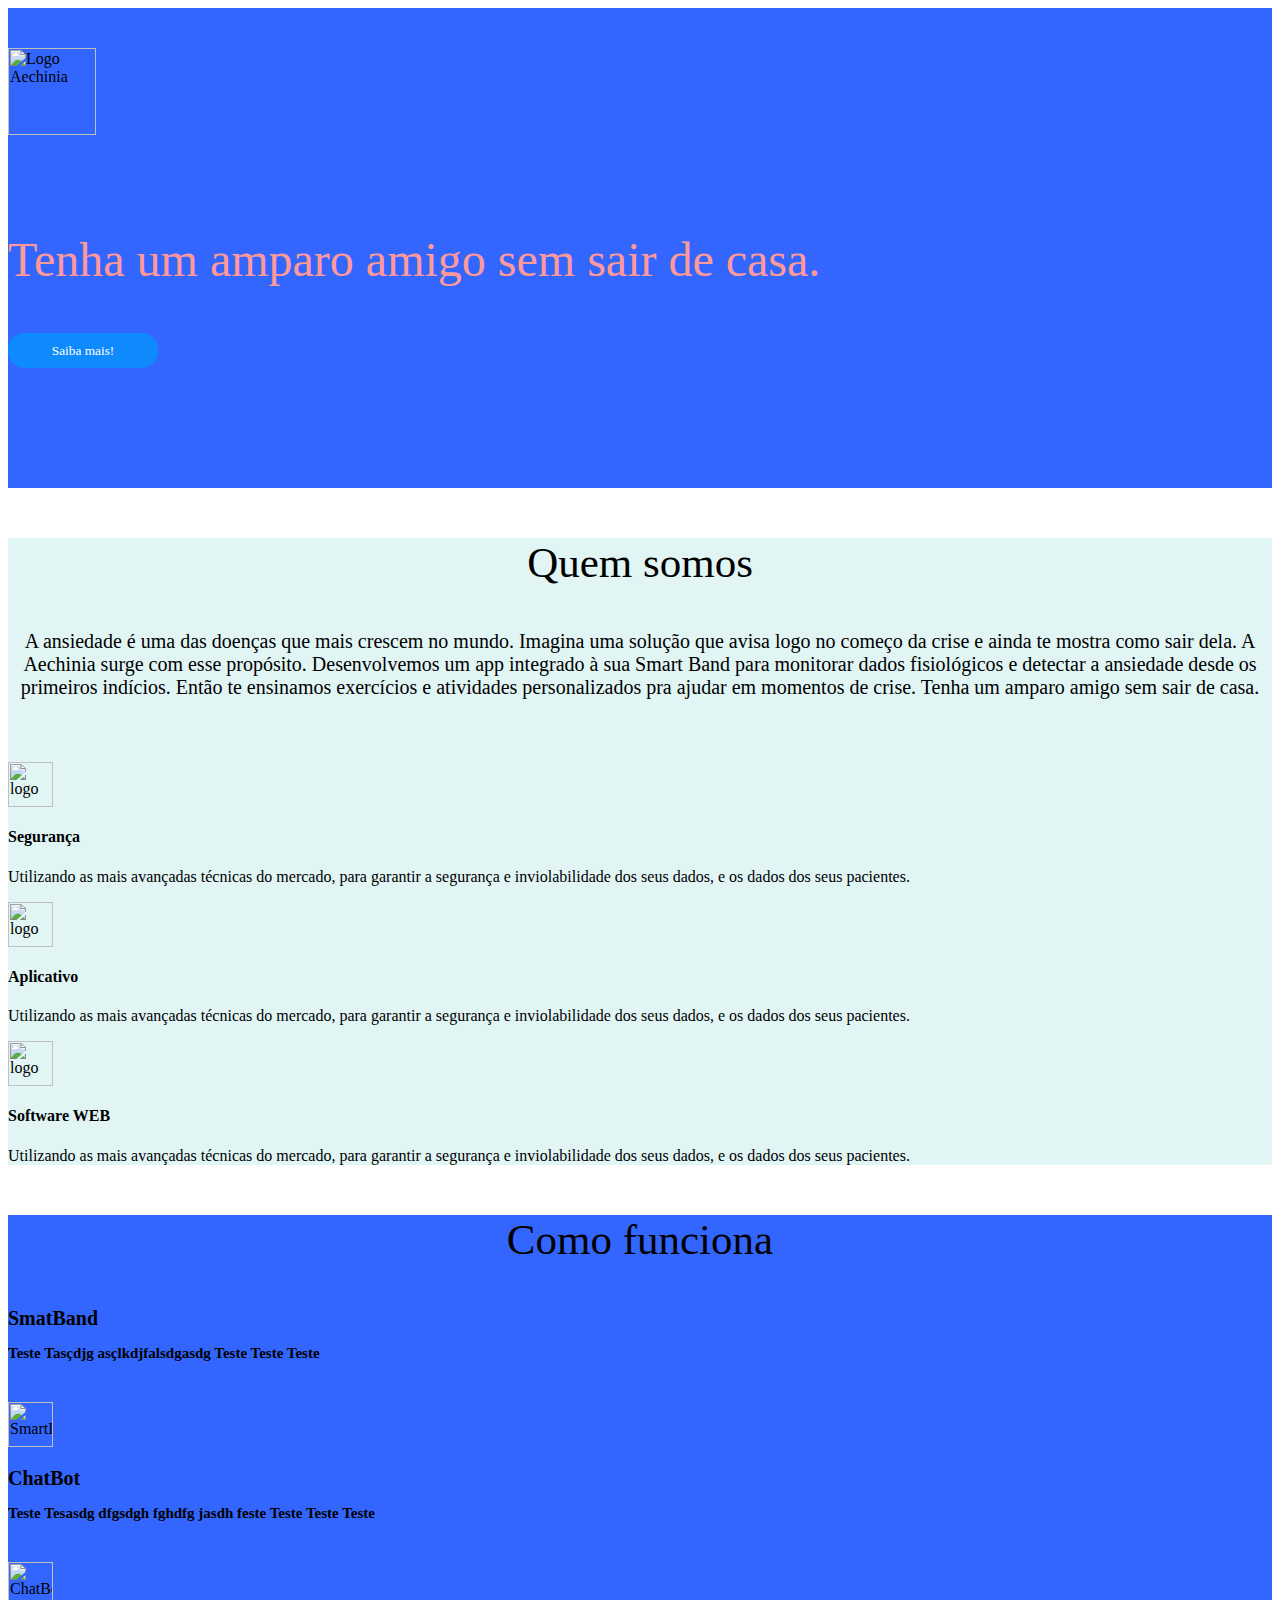
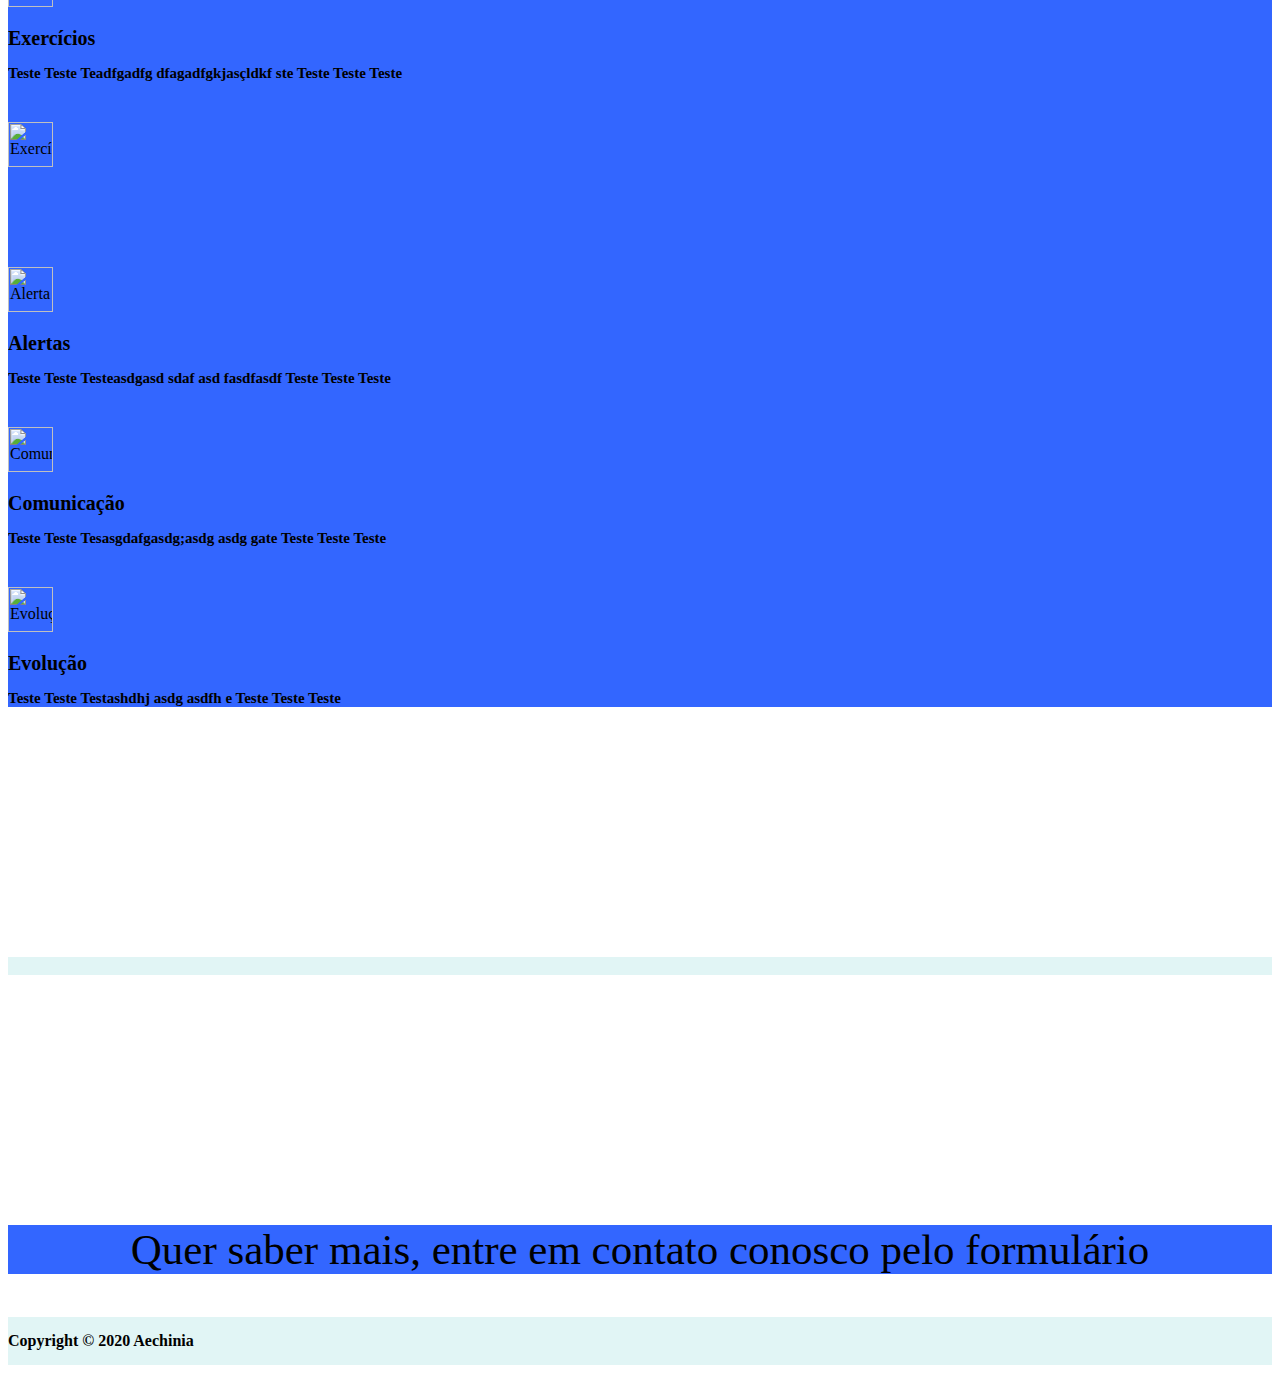
==== Site-Aechinia/index.html @ 763b15f5 "Add files via upload" ====
<html>
    <meta charset="utf-8">
<head>

    <link href="img/Logo_Oficial.svg" rel="icon">
    <link rel="stylesheet" href="https://stackpath.bootstrapcdn.com/bootstrap/4.5.0/css/bootstrap.min.css" integrity="sha384-9aIt2nRpC12Uk9gS9baDl411NQApFmC26EwAOH8WgZl5MYYxFfc+NcPb1dKGj7Sk" crossorigin="anonymous">
    <script src="https://stackpath.bootstrapcdn.com/bootstrap/4.5.0/js/bootstrap.min.js" integrity="sha384-OgVRvuATP1z7JjHLkuOU7Xw704+h835Lr+6QL9UvYjZE3Ipu6Tp75j7Bh/kR0JKI" crossorigin="anonymous"></script>
    <link rel="stylesheet" href="css/styles.css">

<title>Aechinia</title>
</head>

<body>

<div class="div-header">
    <div class="row">
        <div class="col-md-2"></div>
        <div class="col-md-10">
            <img src="img/Logo_Oficial.svg" height="87px" width="88px" alt="Logo Aechinia" style="margin-bottom: 60px; margin-top: 40px">
        </div>
    </div>

    <div class="row">
        <div class="col-md-2"></div>
        <div class="col-md-4">
            <p class="text-header">Tenha um amparo amigo sem sair de casa.</p>
        </div>
    </div>
    
    

    <div class="row">
        <div class="col-md-2"></div>
        <div class="col-md-4">
            <button href="#quemsomos" class="saiba-mais">Saiba mais!</button>
        </div>
    </div>
</div>
<div  class="div-quem_somos ">
    <div class="row ">
        <div class="col-md-3"></div>
        <div class="col-md-6" style="text-align: center">
            <p class="title-text-quem">Quem somos</p>
            <p class="content-text-quem" style="margin-bottom: 45px;">A ansiedade é uma das doenças que mais crescem no mundo. Imagina uma solução que avisa logo no começo da crise e ainda te mostra como sair dela. A Aechinia surge com esse propósito.
                Desenvolvemos um app integrado à sua Smart Band para monitorar dados fisiológicos e detectar a ansiedade desde os primeiros indícios. Então te ensinamos exercícios e atividades personalizados pra ajudar em momentos de crise.
                Tenha um amparo amigo sem sair de casa.</p>
        </div>
        <div class="col-md-3"></div>
    </div>
    <div class="row"><br></div>
    <div class="container text-center">
        <div class="row">
            <div class="col-md-4 content-box mb-sm-45">
                <div class="alt-icon-top ">
                   <img class="logo" src="./img/svg/Sobre nos/Segurança.svg" alt="logo">
                </div>
                <h4 class="alt-title"><b>Segurança</b></h4>
                <p>
                    Utilizando as mais avançadas técnicas do mercado, para garantir a segurança e
                    inviolabilidade dos seus dados, e os dados dos seus pacientes.
                </p>
            </div>
            <div class="col-md-4 content-box mb-sm-45">
                <div class="alt-icon-top ">
                    <img class="logo" src="./img/svg/Sobre nos/app.svg" alt="logo">
                </div>
                <h4 class="alt-title"><b>Aplicativo</b> </h4>
                <p>
                    Utilizando as mais avançadas técnicas do mercado, para garantir a segurança e
                    inviolabilidade dos seus dados, e os dados dos seus pacientes.
                </p>
            </div>
            <div class="col-md-4 content-box">
                <div class="alt-icon-top ">
                    <img class="logo" src="./img/svg/Sobre nos/computer.svg" alt="logo">
                </div>
                <h4 class="alt-title"><b>Software WEB</b></h4>
                <p>
                    Utilizando as mais avançadas técnicas do mercado, para garantir a segurança e
                    inviolabilidade dos seus dados, e os dados dos seus pacientes.
                </p>
            </div>
        </div>
    </div>
</div>

<div  class="div-oque-fazemos ">
    <div class="container text-center">
        <div class="row ">
            <div class="col-md-3"></div>
            <div class="col-md-6" style="text-align: center">
                <p class="title-text-quem">Como funciona</p>
            </div>
        </div>
         <div class="row">
            <div class="col-md-2"></div>
            <div class="col-md-3 text-right">
                 <div class="row">
                    <div class="col-md-9">
                     <p class="title-icons">SmatBand</p>
                     <p class="text-icons">Teste Tasçdjg asçlkdjfalsdgasdg Teste Teste Teste </p>
                    </div>
                     <img class="logo" src="./img/svg/o que fazemos/smartband.svg" alt="SmartBand">
                 </div>
                 <div class="row">
                    <div class="col-md-9">
                    <p class="title-icons">ChatBot</p>
                    <p class="text-icons">Teste Tesasdg dfgsdgh fghdfg jasdh feste Teste Teste Teste </p>
                </div>
                    <img class="logo" src="./img/svg/o que fazemos/chatbot.svg" alt="ChatBot">
                </div>
                <div class="row">
                    <div class="col-md-9">
                    <p class="title-icons">Exercícios</p>
                    <p class="text-icons">Teste Teste Teadfgadfg dfagadfgkjasçldkf ste Teste Teste Teste </p>
                </div>
                    <img class="logo" src="./img/svg/o que fazemos/exercício.svg" alt="Exercício">
                </div>
             </div>
            <div class="col-md-2">
                    <img class="Telas" src="./img/Telas/s9plus1.png" alt="">
             </div>
            <div class="col-md-3 text-left">
                <div class="row">                    
                    <img class="logo" src="./img/svg/o que fazemos/alert.svg" alt="Alerta">
                    <div class="col-md-9">
                    <p class="title-icons">Alertas</p>
                    <p class="text-icons">Teste Teste Testeasdgasd sdaf asd fasdfasdf  Teste Teste Teste </p>
                </div>
                </div>
                <div class="row">
                    <img class="logo" src="./img/svg/o que fazemos/comunicação.svg" alt="Comunicação">
                    <div class="col-md-9">
                    <p class="title-icons">Comunicação</p>
                    <p class="text-icons">Teste Teste Tesasgdafgasdg;asdg asdg gate Teste Teste Teste </p>
                </div>
                </div>
                <div class="row">
                    <img class="logo" src="./img/svg/o que fazemos/evolução.svg" alt="Evolução">
                    <div class="col-md-9">
                    <p class="title-icons">Evolução</p>
                    <p class="text-icons">Teste Teste Testashdhj asdg asdfh e Teste Teste Teste </p>
                </div>
                </div>
            </div>
            <div class="col-md-2"></div>
         </div>
    </div>   
</div>

<div  class="div-oque-e-ansiedade">
    <div class="container">
        <div class="row">
            <p class="easter">This is an Easter Egg.</p>
        </div>
    </div>   
</div>

<div  class="div-oque-fazemos ">
    <div class="container text-center">
        <div class="row">
            <div class="col-md-2"></div>
            <div class="col-md-8" style="text-align: center">
                <p class="title-text-quem">Quer saber mais, entre em contato conosco pelo formulário</p>
            </div>
        </div>
    </div>   
</div>
</body>
<footer class="text-center footer">
    <p style="margin:0px;padding-top:15px;padding-bottom:15px;color:black !important"><b>Copyright &copy 2020 Aechinia</b>
    </p>
    
</footer>
</html>
---- Site-Aechinia/css/styles.css ----
html, body {
    max-width: 100%;
    overflow-x: hidden;
}
@font-face {
    font-family: leahlee;
    src: url("/css/fonts/212 Leahlee Sans.ttf");
}
@font-face {
    font-family: Circular Std;
    src: url("/css/fonts/CircularStd-Book.otf");
}
.div-header{
    background-color: #3366ff;
    font-family: leahlee;
}
.div-quem_somos{
    background-color: #e1f5f5;
    font-family: Circular Std;
}
.text-header{
    color: #ff9999;
    font-weight: normal;
    font-size: 48px;
    line-height: 50px;
    margin-top: 40px;
}
.title-text-quem{
    font-size: 43px;
    font-weight: lighter;
    color: black;
    margin-top: 50;
}
.content-text-quem{
    font-size: 20px;
    font-weight: lighter;
    font-family: Circular Std;
}
.saiba-mais{
    background-color: #0f8afd;
    border-radius: 16px;
    border-width: 0px;
    font-family: Circular Std;
    color: white;
    margin-bottom: 120px;
    width: 150px;
    height: 35px;
}
.logo{
    width:45px;
}
.div-oque-fazemos{
    background-color: #3366ff;
    font-family: Circular Std;
}
.Telas{
    max-width: 162px;
    max-height: 350px;
    margin-bottom: 100px;
}
.div-oque-e-ansiedade, footer{
    background-color: #e1f5f5;
}
.title-icons{
    font-size: 20px;
    margin-bottom: 0px;
}
.text-icons, .title-icons{
    font-weight: bold;
    color: black;
}
.text-icons{
    font-size: 15px;
    margin-bottom: 40px;
}
.easter{
    color: #e1f5f5;
    margin-top: 250px;
    margin-bottom: 250px;
}
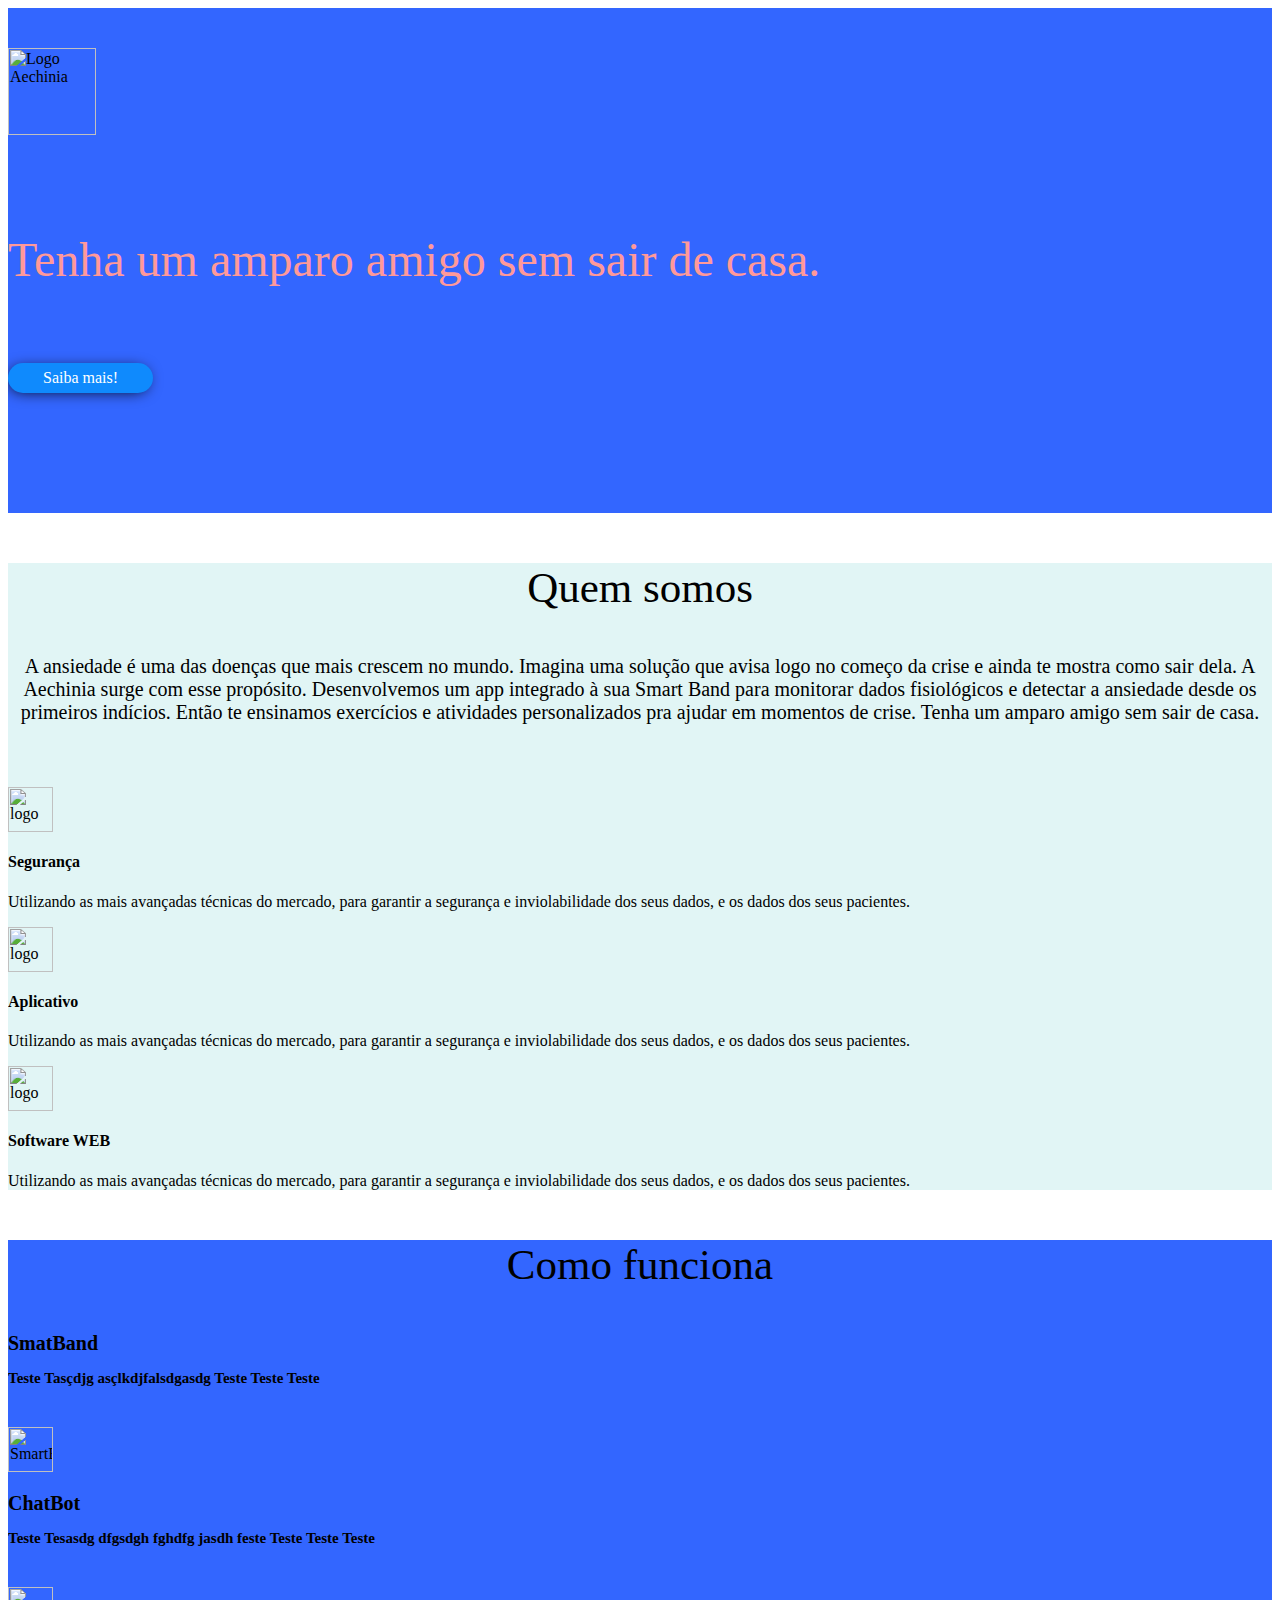
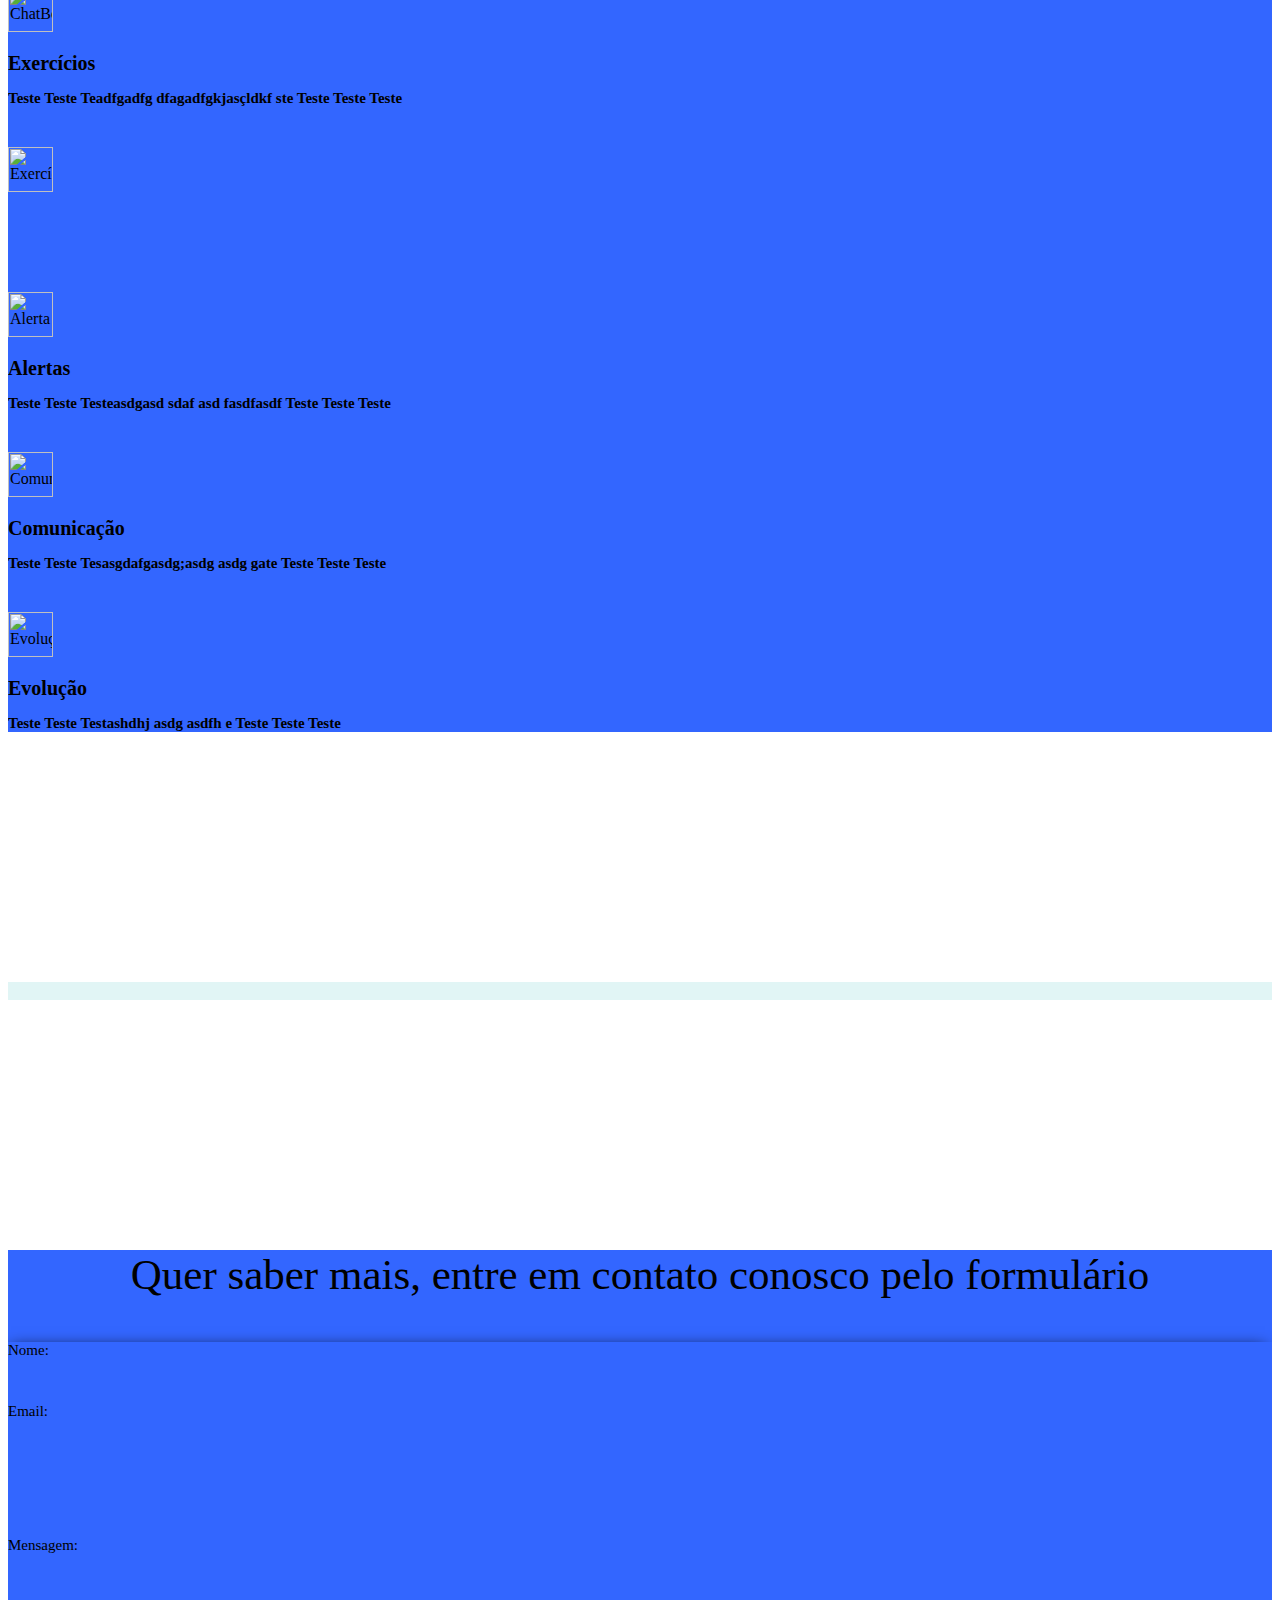
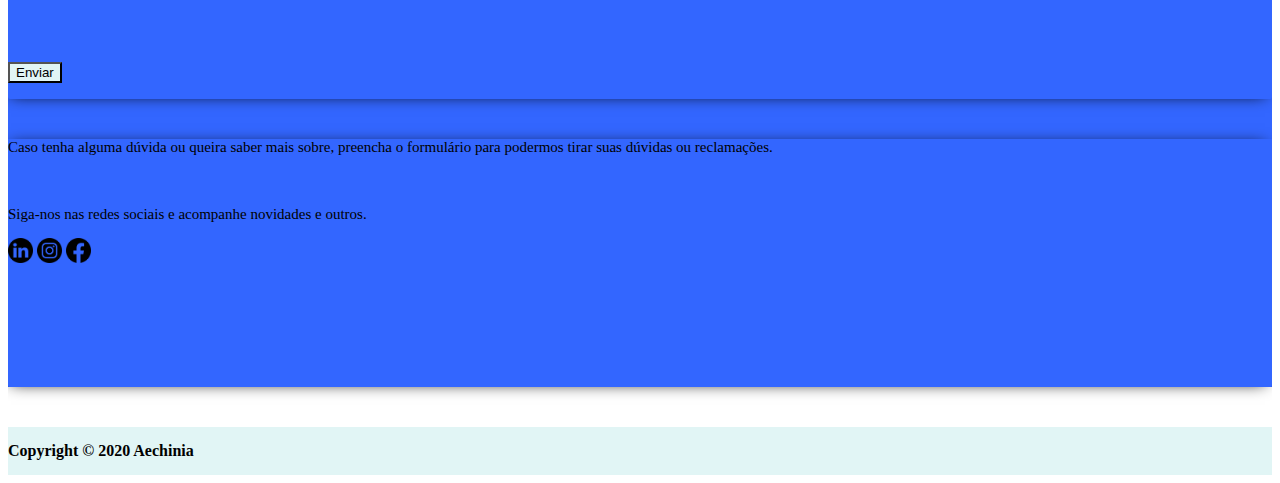
==== commit dcf90132: "Add files via upload" ====
--- a/Site-Aechinia/index.html
+++ b/Site-Aechinia/index.html
@@ -6,6 +6,12 @@
     <link rel="stylesheet" href="https://stackpath.bootstrapcdn.com/bootstrap/4.5.0/css/bootstrap.min.css" integrity="sha384-9aIt2nRpC12Uk9gS9baDl411NQApFmC26EwAOH8WgZl5MYYxFfc+NcPb1dKGj7Sk" crossorigin="anonymous">
     <script src="https://stackpath.bootstrapcdn.com/bootstrap/4.5.0/js/bootstrap.min.js" integrity="sha384-OgVRvuATP1z7JjHLkuOU7Xw704+h835Lr+6QL9UvYjZE3Ipu6Tp75j7Bh/kR0JKI" crossorigin="anonymous"></script>
     <link rel="stylesheet" href="css/styles.css">
+
+    <style>
+        a{
+            color: white!important;
+        }
+    </style>
 
 <title>Aechinia</title>
 </head>
@@ -32,11 +38,11 @@
     <div class="row">
         <div class="col-md-2"></div>
         <div class="col-md-4">
-            <button href="#quemsomos" class="saiba-mais">Saiba mais!</button>
-        </div>
-    </div>
-</div>
-<div  class="div-quem_somos ">
+            <a class="sm" href="#quemsomos">Saiba mais!</a>
+        </div>
+    </div>
+</div>
+<div id="quemsomos" class="div-quem_somos">
     <div class="row ">
         <div class="col-md-3"></div>
         <div class="col-md-6" style="text-align: center">
@@ -164,6 +170,44 @@
                 <p class="title-text-quem">Quer saber mais, entre em contato conosco pelo formulário</p>
             </div>
         </div>
+        <div class="row">
+            <div class="col-md-2"></div>
+            <div class="col-md-4 text-center">
+                <div class="div-contact">
+                    <form action="https://formspree.io/meqrvaww" method="POST">
+                        
+                        <div class="form-control text-left">
+                            <label class="text-contact-2" for="Nome">Nome: 
+                                <input class="form-control" type="text" name="nome" required>
+                            </label>
+                        </div>
+                        
+                        <div class="form-control text-left">
+                            <label class="text-contact-2" for="Email">Email: 
+                                <input class="form-control" type="email" name="_replyto" required></label>
+                        </div>
+
+                        <div class="form-control text-left">
+                            <label class="text-contact-2" for="Mens">Mensagem: 
+                               <textarea class="form-control" name="message" cols="30" rows="4" style="resize: none;" required></textarea>
+                        </div>
+                        <button class="btn btn-light" type="submit">Enviar</button>
+                    </form>
+                </div>
+            </div>
+            <div class="col-md-4">
+                <div class="div-contact">
+                    <p class="text-contact">Caso tenha alguma dúvida ou queira saber mais sobre, preencha o formulário para podermos tirar suas dúvidas ou reclamações.</p>
+                    <p class="text-contact-2">Siga-nos nas redes sociais e acompanhe novidades e outros.</p>
+                        <a href="https://www.linkedin.com/company/aechinia" target="blank"><img src="./img/icons/LNKD.png" class="icons" href="" alt="Linkedin"></a>
+                        <a href="https://www.instagram.com/aechinia/" target="blank"><img src="./img/icons/ITGR.png" class="icons" href="https://www.instagram.com/aechinia/" alt="Instagram"></a>
+                        <a href="https://www.facebook.com/pages/category/Business-Service/aechinia-106350491075643/" target="blank"><img src="./img/icons/FCBK.png" class="icons" href="" alt="Facebook"></a> 
+                        
+                    
+                </div>
+            </div>
+            <div class="col-md-2"></div>
+        </div>
     </div>   
 </div>
 </body>
--- a/Site-Aechinia/css/styles.css
+++ b/Site-Aechinia/css/styles.css
@@ -1,6 +1,7 @@
 html, body {
     max-width: 100%;
     overflow-x: hidden;
+    scroll-behavior: smooth;
 }
 @font-face {
     font-family: leahlee;
@@ -35,16 +36,20 @@
     font-size: 20px;
     font-weight: lighter;
     font-family: Circular Std;
+    color: black;
 }
-.saiba-mais{
+a.sm:hover, a.sm:link{
+    color: white;
+    text-decoration: none; 
+    display:inline-block;
+    padding: 6px 35px;
     background-color: #0f8afd;
     border-radius: 16px;
     border-width: 0px;
+    box-shadow: -2px 2px 15px -4px #000000;
     font-family: Circular Std;
-    color: white;
+    margin-top: 30px;
     margin-bottom: 120px;
-    width: 150px;
-    height: 35px;
 }
 .logo{
     width:45px;
@@ -58,7 +63,7 @@
     max-height: 350px;
     margin-bottom: 100px;
 }
-.div-oque-e-ansiedade, footer{
+.div-oque-e-ansiedade, footer, .btn-light{
     background-color: #e1f5f5;
 }
 .title-icons{
@@ -77,4 +82,38 @@
     color: #e1f5f5;
     margin-top: 250px;
     margin-bottom: 250px;
+}
+.div-contact{
+    border-radius: 2px;
+    box-shadow: -2px 1px 15px -5px;
+    border-width: 1mm;
+    margin-bottom: 40px;
+}
+.text-contact, .text-contact-2{
+
+    font-size: 15px;
+    font-weight: lighter;
+    font-family: Circular Std;
+    color: black;
+    background-color: #3366ff;
+}
+.text-contact{
+    margin-bottom: 50px;
+}
+.icons{
+    max-width: 25px;
+    max-height: 25px;
+    margin-bottom: 120px;
+}
+.form-control{
+    background-color: #3366ff;
+    border-width: 0px;
+    margin-bottom: 22px;
+}
+.btn-light{
+    margin-top: 86px;
+    margin-bottom: 16px;
+}
+#quemsomos{
+    margin-top: 0px;
 }